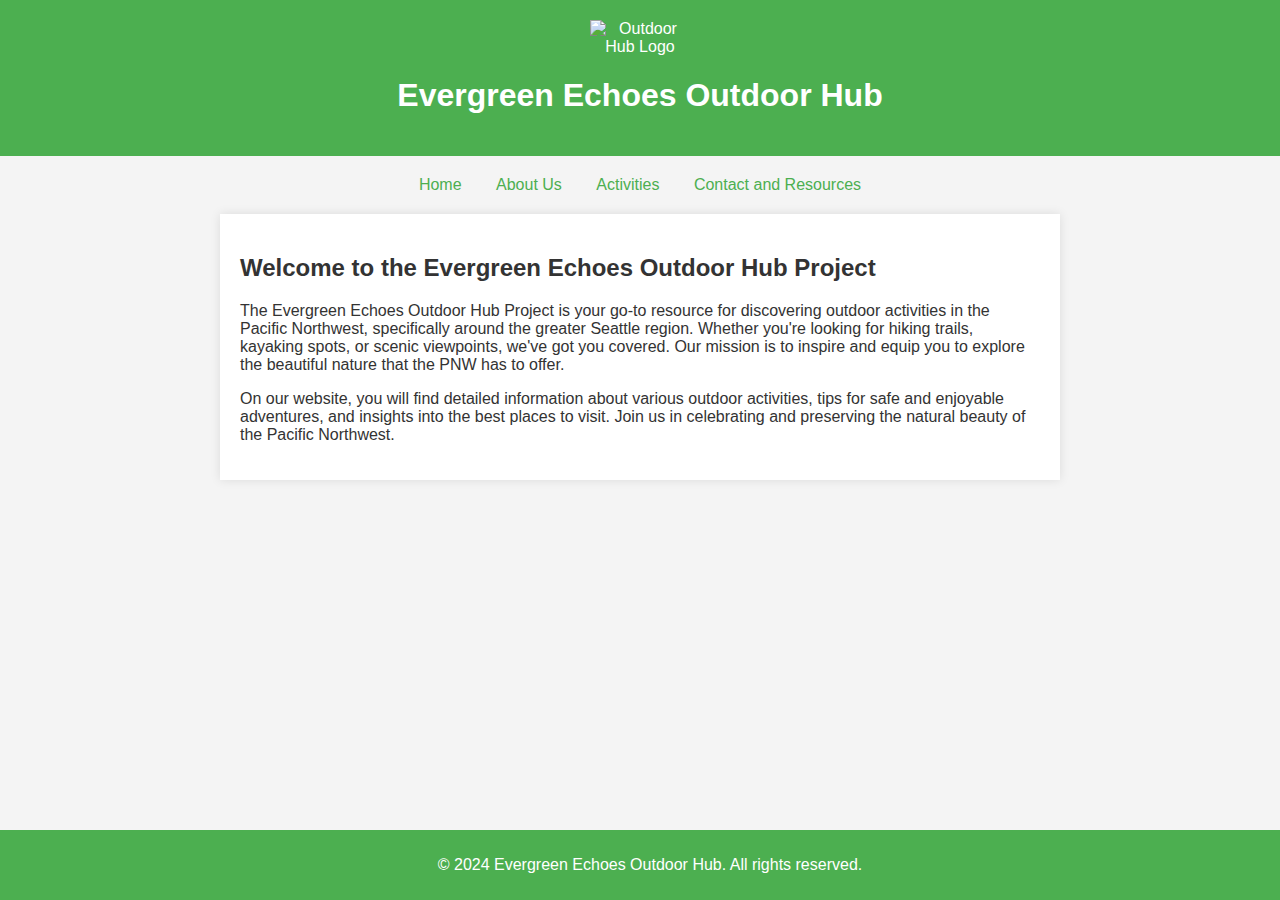
==== index.html @ b191a3b3 "Add files via upload" ====
<!DOCTYPE html>
<html lang="en">
<head>
    <meta charset="UTF-8">
    <meta name="viewport" content="width=device-width, initial-scale=1.0">
    <title>Evergreen Echoes Outdoor Project</title>
    <link rel="stylesheet" href="styles.css">
</head>
<body>
    <header>
        <img src="" alt="Outdoor Hub Logo">
        <h1>Evergreen Echoes Outdoor Hub</h1>
    </header>
    <nav>
        <a href="index.html">Home</a>
        <a href="about.html">About Us</a>
        <a href="activities.html">Activities</a>
        <a href="Resources.html">Contact and Resources</a>
    </nav>
    <div class="content">
        <h2>Welcome to the Evergreen Echoes Outdoor Hub Project</h2>
        <p>The Evergreen Echoes Outdoor Hub Project is your go-to resource for discovering outdoor activities in the Pacific Northwest, specifically around the greater Seattle region. Whether you're looking for hiking trails, kayaking spots, or scenic viewpoints, we've got you covered. Our mission is to inspire and equip you to explore the beautiful nature that the PNW has to offer.</p>
        <p>On our website, you will find detailed information about various outdoor activities, tips for safe and enjoyable adventures, and insights into the best places to visit. Join us in celebrating and preserving the natural beauty of the Pacific Northwest.</p>
    </div>
    <footer>
        <p>&copy; 2024 Evergreen Echoes Outdoor Hub. All rights reserved.</p>
    </footer>
</body>
</html>
---- styles.css ----
body {
    font-family: Arial, sans-serif;
    margin: 0;
    padding: 0;
    background-color: #f4f4f4;
    color: #333;
}

header {
    background-color: #4CAF50;
    color: white;
    padding: 20px;
    text-align: center;
}

header img {
    max-width: 100px;
    display: block;
    margin: 0 auto;
}

nav {
    margin: 20px 0;
    text-align: center;
}

nav a {
    margin: 0 15px;
    text-decoration: none;
    color: #4CAF50;
}

nav a:hover {
    text-decoration: underline;
}

.content {
    padding: 20px;
    max-width: 800px;
    margin: 0 auto;
    background-color: white;
    box-shadow: 0 0 10px rgba(0, 0, 0, 0.1);
}

footer {
    text-align: center;
    padding: 10px;
    background-color: #4CAF50;
    color: white;
    position: fixed;
    width: 100%;
    bottom: 0;
}
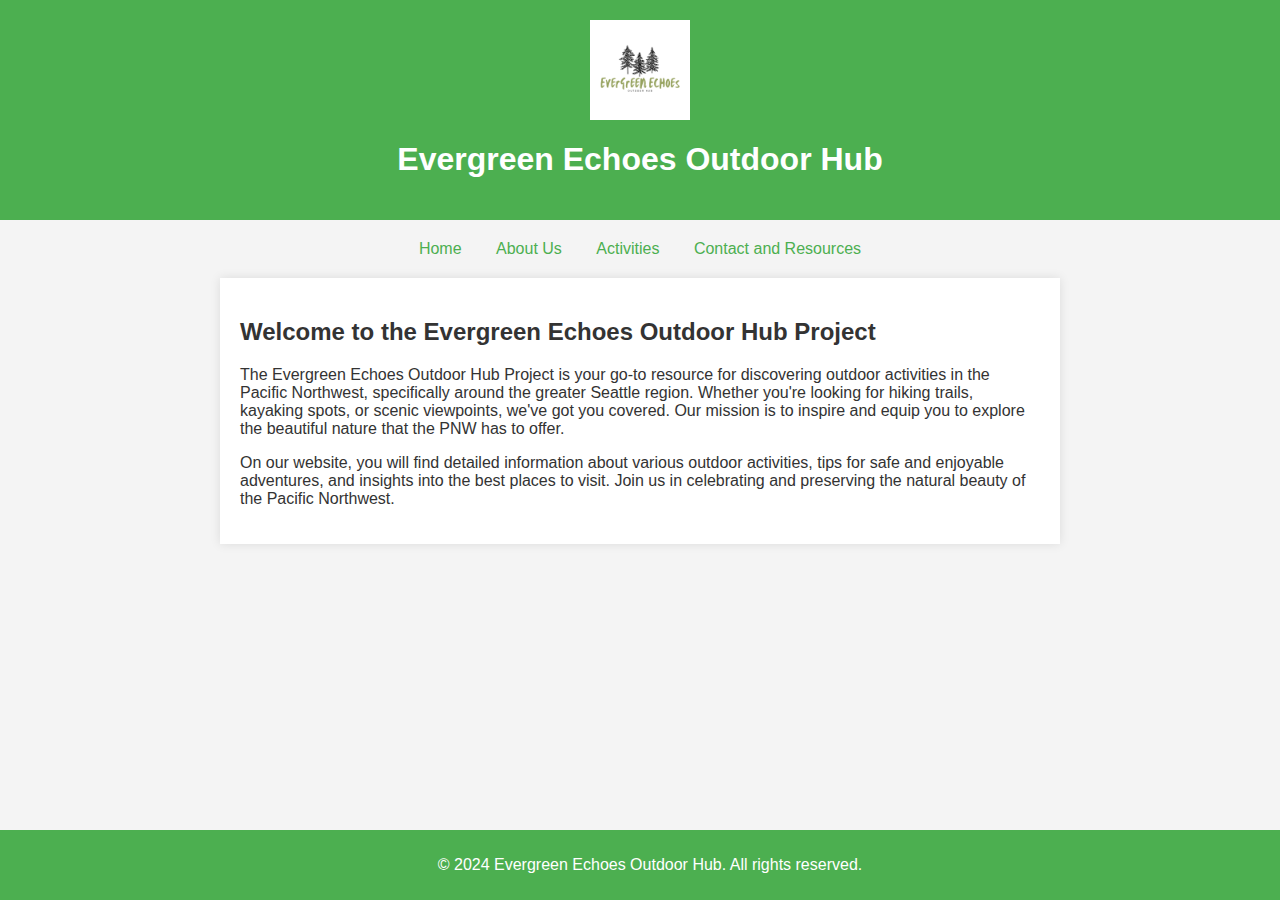
==== commit 2ad9858b: "Add files via upload" ====
--- a/index.html
+++ b/index.html
@@ -8,7 +8,7 @@
 </head>
 <body>
     <header>
-        <img src="" alt="Outdoor Hub Logo">
+        <img src="logo.png" alt="Outdoor Hub Logo">
         <h1>Evergreen Echoes Outdoor Hub</h1>
     </header>
     <nav>
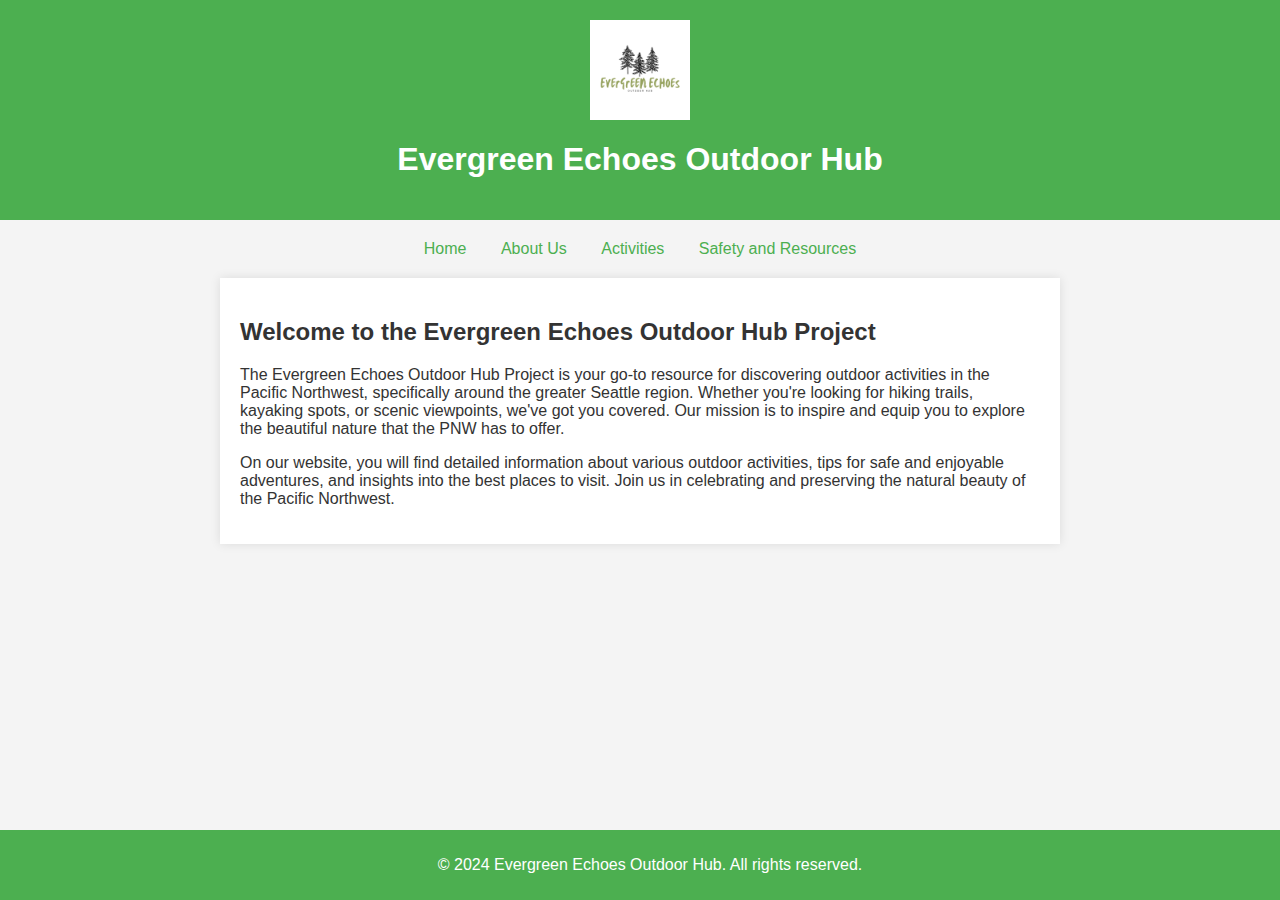
==== commit c6117d2d: "Update index.html" ====
--- a/index.html
+++ b/index.html
@@ -15,7 +15,7 @@
         <a href="index.html">Home</a>
         <a href="about.html">About Us</a>
         <a href="activities.html">Activities</a>
-        <a href="Resources.html">Contact and Resources</a>
+        <a href="Resources.html">Safety and Resources</a>
     </nav>
     <div class="content">
         <h2>Welcome to the Evergreen Echoes Outdoor Hub Project</h2>
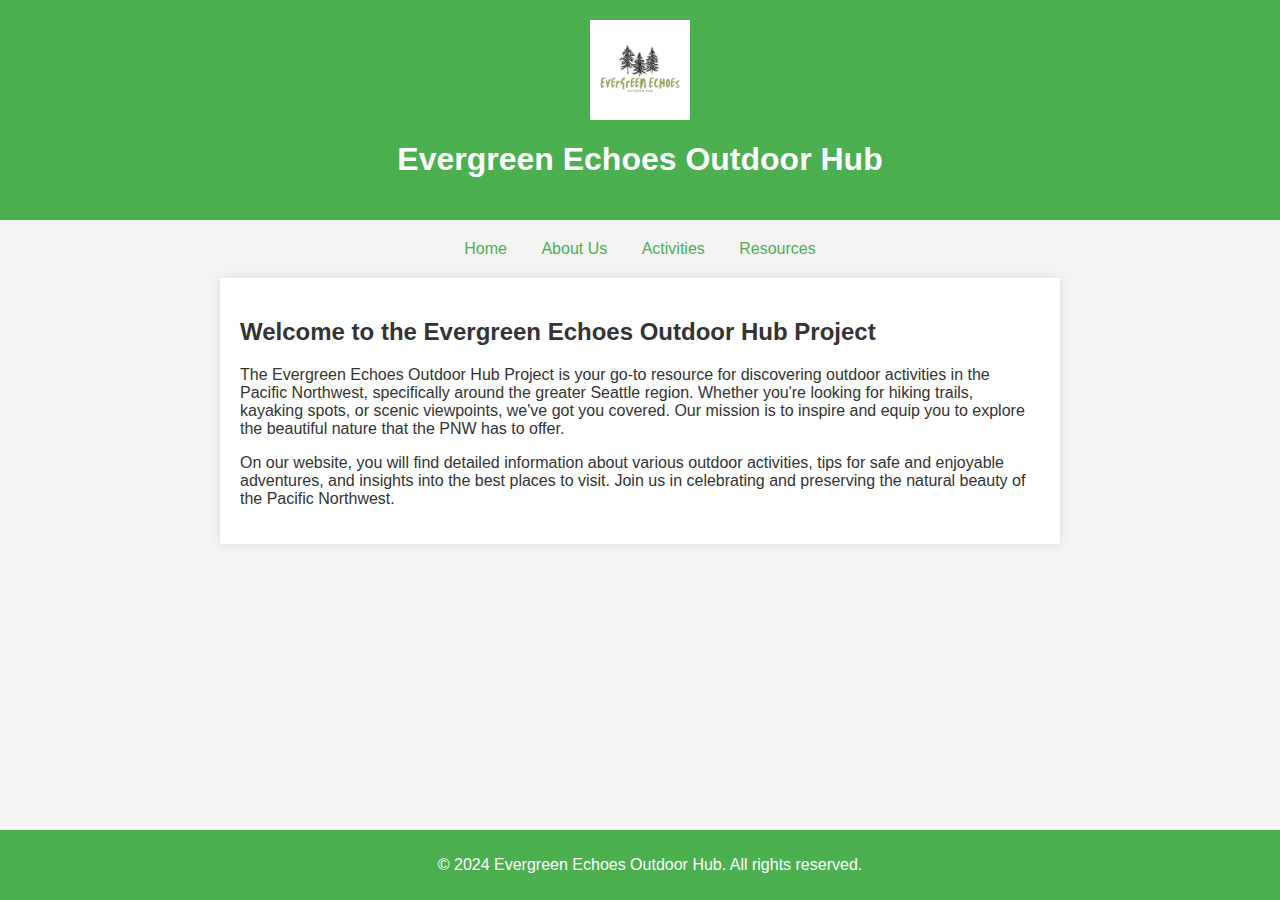
==== commit 6ddd990a: "Update index.html" ====
--- a/index.html
+++ b/index.html
@@ -15,7 +15,7 @@
         <a href="index.html">Home</a>
         <a href="about.html">About Us</a>
         <a href="activities.html">Activities</a>
-        <a href="Resources.html">Safety and Resources</a>
+        <a href="resources.html">Resources</a>
     </nav>
     <div class="content">
         <h2>Welcome to the Evergreen Echoes Outdoor Hub Project</h2>
